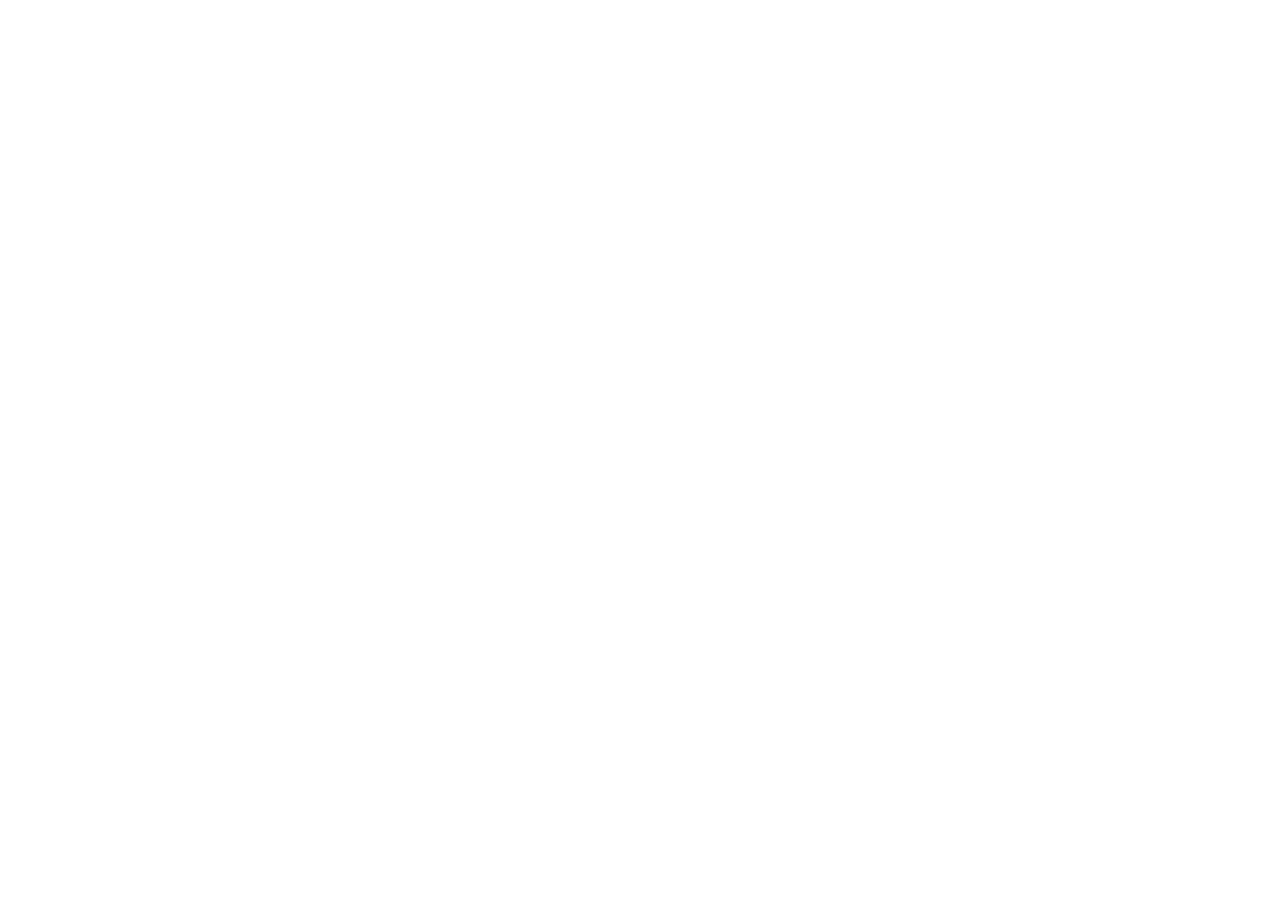
==== index.html @ 451400a2 "Testing New page.html" ====
<!DOCTYPE html>
<html lang="en">

<head>
    <meta charset="UTF-8">
    <meta http-equiv="X-UA-Compatible" content="IE=edge">
    <meta name="viewport" content="width=device-width, initial-scale=1.0">
    <title>Document</title>
</head>

<body>

</body>

</html>
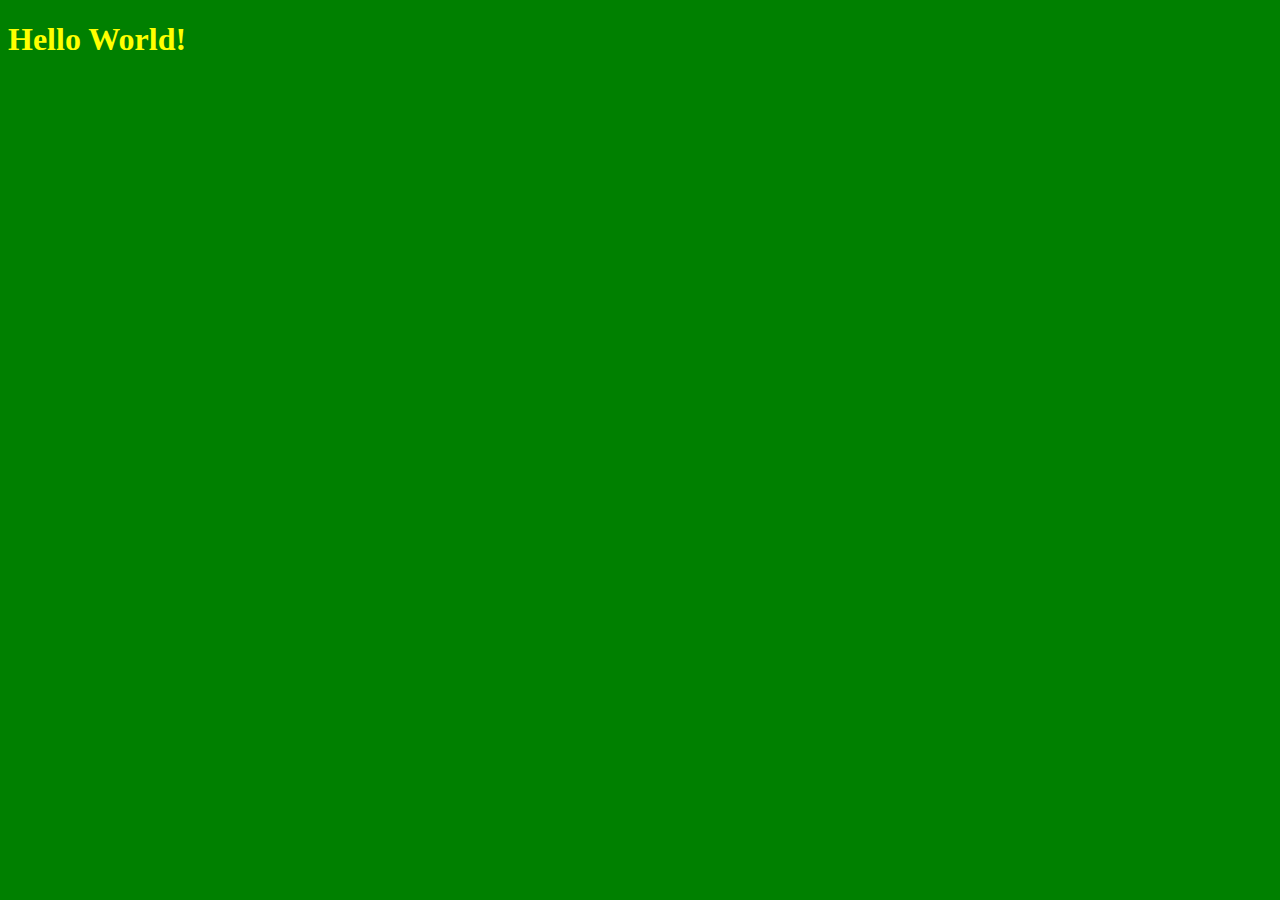
==== commit 74f526fe: "add styling" ====
--- a/index.html
+++ b/index.html
@@ -6,10 +6,11 @@
     <meta http-equiv="X-UA-Compatible" content="IE=edge">
     <meta name="viewport" content="width=device-width, initial-scale=1.0">
     <title>Document</title>
+    <link rel="stylesheet" href="styles.css">
 </head>
 
 <body>
-
+    <h1>Hello World!</h1>
 </body>
 
 </html>--- a/styles.css
+++ b/styles.css
@@ -0,0 +1,7 @@
+* {
+    background-color: green;
+}
+
+h1 {
+    color: yellow;
+}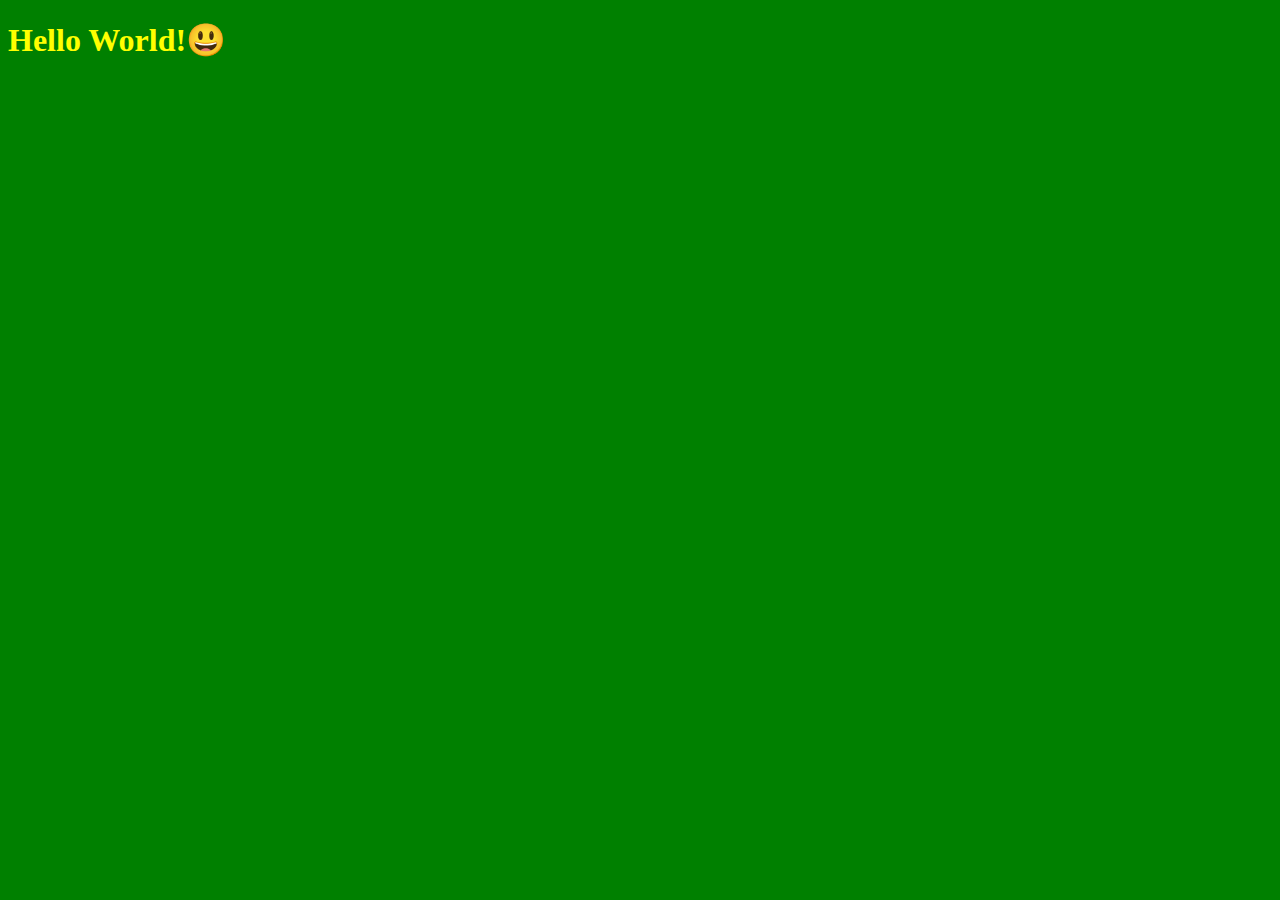
==== commit b5cc51be: "adding styling" ====
--- a/index.html
+++ b/index.html
@@ -10,7 +10,7 @@
 </head>
 
 <body>
-    <h1>Hello World!</h1>
+    <h1>Hello World!😃</h1>
 </body>
 
 </html>